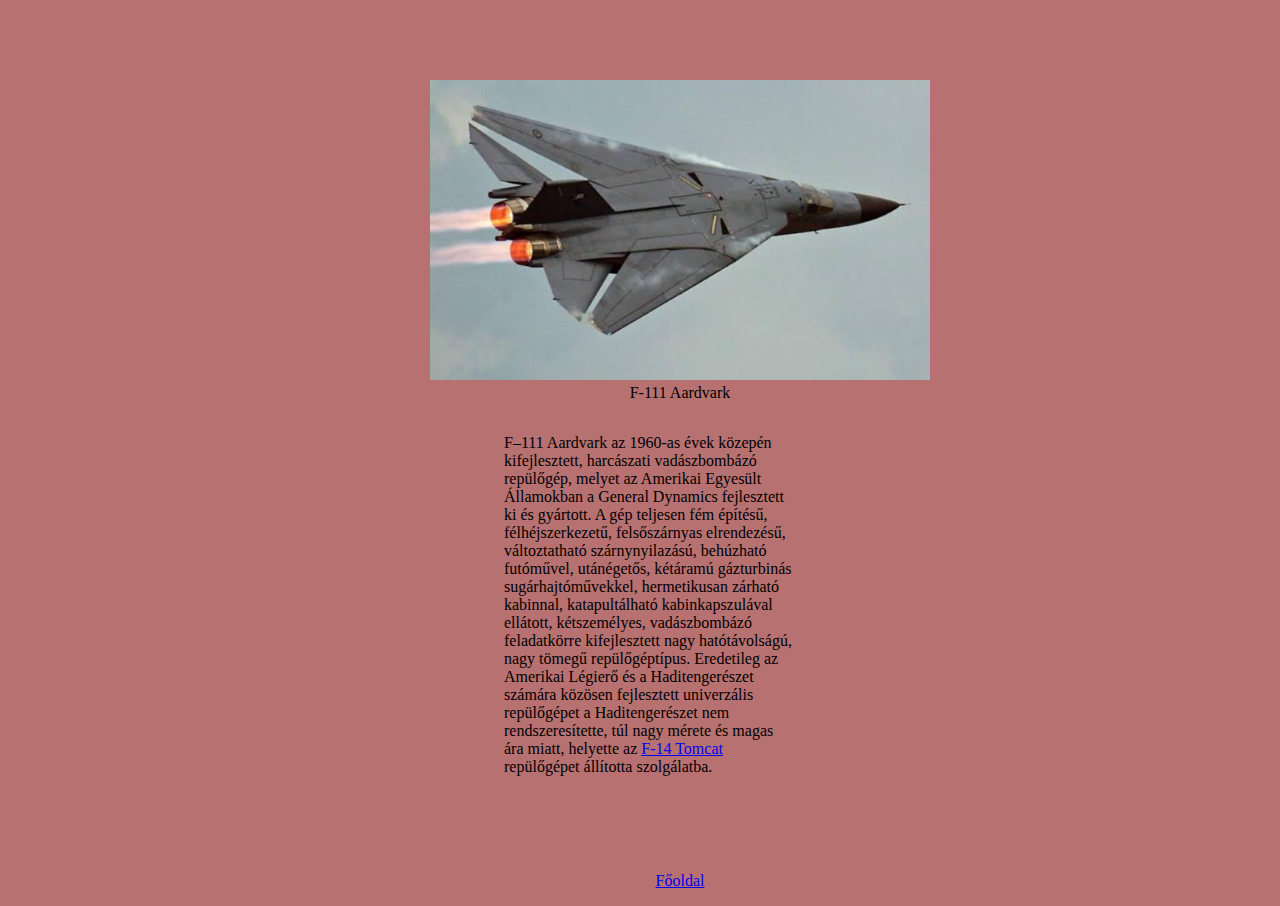
==== f111lore.html @ 318a4653 "Merge pull request #4 from webprogxnje/main" ====
<!DOCTYPE html>
<html>
<head>
    <meta charset="utf-8">
    <title>F-111</title>
    <link rel="stylesheet" type="text/css" href="design.css">
</head>
<body id="indexbody">
    <p>
         <div>
            <p id="f111l"><img src="f111.jpg" width="500" height="300" title="f111"><br>F-111 Aardvark</p> 
            <p id="f111rizsa">F–111 Aardvark az 1960-as évek közepén kifejlesztett, harcászati vadászbombázó repülőgép, melyet az Amerikai Egyesült Államokban a General Dynamics fejlesztett ki és gyártott. A gép teljesen fém építésű, félhéjszerkezetű, felsőszárnyas elrendezésű, változtatható szárnynyilazású, behúzható futóművel, utánégetős, kétáramú gázturbinás sugárhajtóművekkel, hermetikusan zárható kabinnal, katapultálható kabinkapszulával ellátott, kétszemélyes, vadászbombázó feladatkörre kifejlesztett nagy hatótávolságú, nagy tömegű repülőgéptípus. Eredetileg az Amerikai Légierő és a Haditengerészet számára közösen fejlesztett univerzális repülőgépet a Haditengerészet nem rendszeresítette, túl nagy mérete és magas ára miatt, helyette az <a href="f14lore.html">F-14 Tomcat</a> repülőgépet állította szolgálatba.</p>
            <p id="vissza"><a href="index.html">Főoldal</a></p>
        </div>
    </p>
</body>
</html>
---- design.css ----
#menu1 {
    float: left;
    width: 100%;
    padding: 0;
    margin: 0 0 1em 0;
    list-style-type: none;
    background-color: #000;
}
#menu1 li{ display: inline;}
#menu1 a {
  float:left;
  padding: 0.25em 1em;
  margin: 0.25em 0 0.25em 1em;
  color: #b4c424;
  text-decoration: none;
}
#menu1 a:hover { background-color:red}
#boing{
  float: left;
  padding: 0.25em 1em;
  margin: 0.25em 0 0.25em 1em;
}
#fishy{
  float: right;
  padding: 0.25em 1em;
  margin: 0.25em 0 0.25em 1em;
}
label {
  width: 60px;
  display: inline-block;
}
input, select {
  margin: 10px 0;
  padding: 2px;
}
#indexbody{
  background-color: rgb(184, 113, 113);
}
#kepekbody{
  background-color: silver;
}
#kapcsolatbody{
  background-color: rgb(151, 202, 223);
}
#belepesbody{
  background-color: #ecaf76;
}
#regbody{
  background-color: thistle;
}
#f111{
  float: left;
  margin: 5em 0 1em 5em;
  text-align: center;
}
#tornado{
  float: left;
  margin: 5em 0 1em 5em;
  text-align: center;
}
#f14{
  float: left;
  margin: 5em 0 1em 5em;
  text-align: center;
}
#f14n{
  float: left;
  margin: 5em 0 1em 4em;
  text-align: center;
}
#f111l{
  float:none;
  margin: 5em 0 1em 5em;
  text-align: center;
}
#f111rizsa{
  float: none;
  padding: 1em 30em;
  margin: 0.25em 0 0.25em 1em;
}
#vissza{
  float:none;
  margin: 5em 0 1em 5em;
  text-align: center;
}
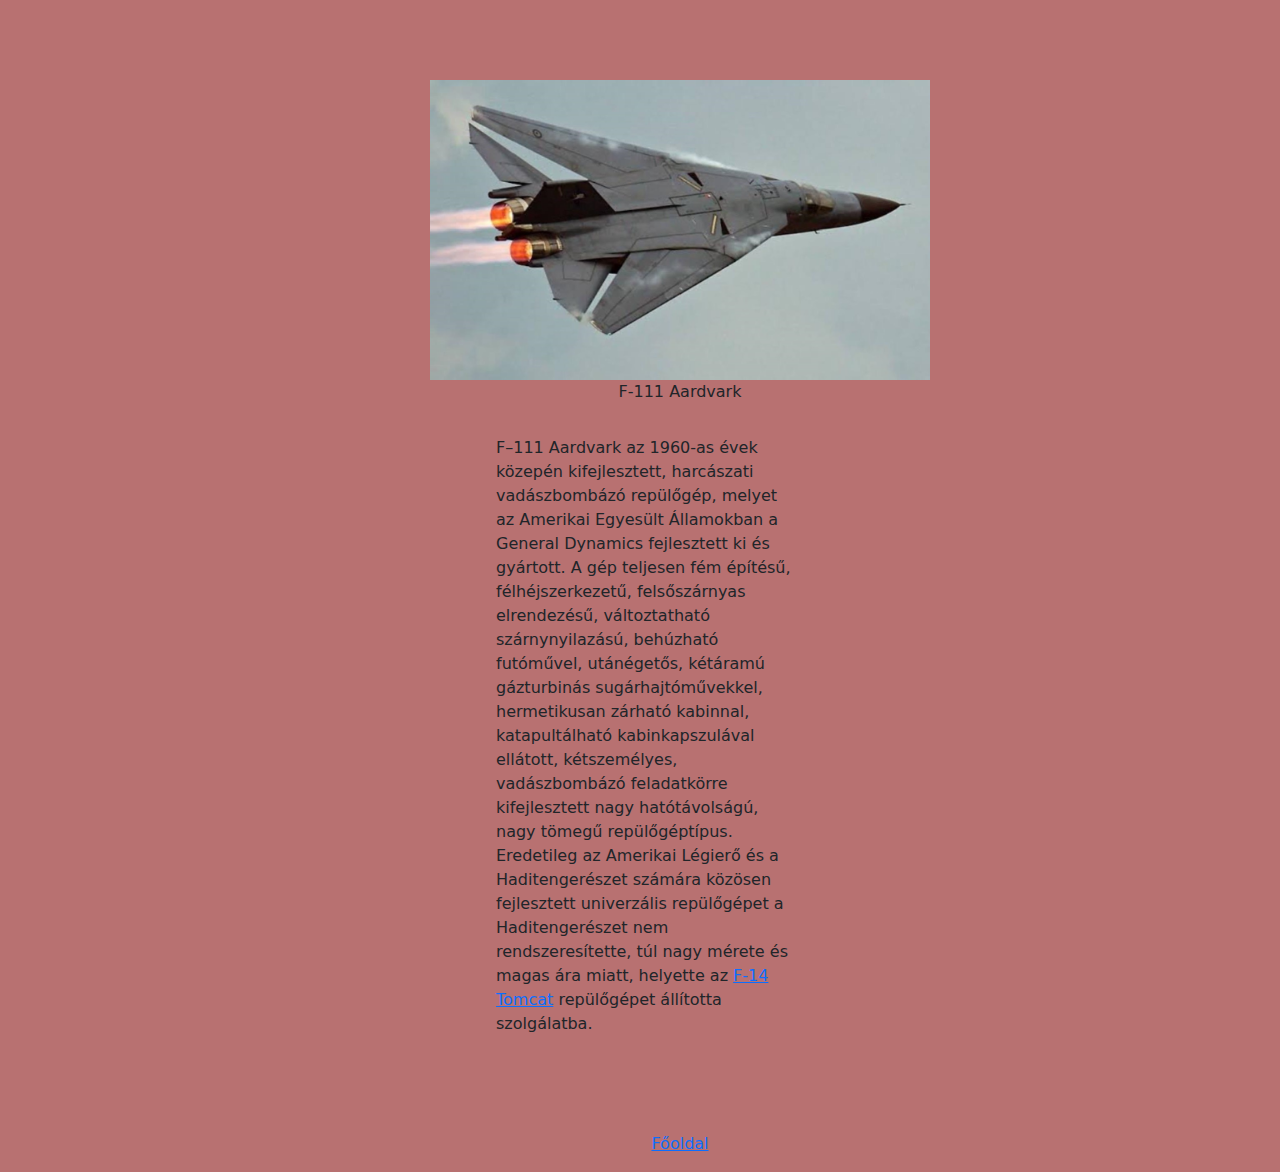
==== commit 7dcf55ac: "Add files via upload" ====
--- a/f111lore.html
+++ b/f111lore.html
@@ -4,11 +4,13 @@
     <meta charset="utf-8">
     <title>F-111</title>
     <link rel="stylesheet" type="text/css" href="design.css">
+    <link href="https://cdn.jsdelivr.net/npm/bootstrap@5.3.3/dist/css/bootstrap.min.css" rel="stylesheet" integrity="sha384-QWTKZyjpPEjISv5WaRU9OFeRpok6YctnYmDr5pNlyT2bRjXh0JMhjY6hW+ALEwIH" crossorigin="anonymous">
 </head>
 <body id="indexbody">
+    <script src="https://cdn.jsdelivr.net/npm/bootstrap@5.3.3/dist/js/bootstrap.bundle.min.js" integrity="sha384-YvpcrYf0tY3lHB60NNkmXc5s9fDVZLESaAA55NDzOxhy9GkcIdslK1eN7N6jIeHz" crossorigin="anonymous"></script>
     <p>
          <div>
-            <p id="f111l"><img src="f111.jpg" width="500" height="300" title="f111"><br>F-111 Aardvark</p> 
+            <p id="f111l"><img src="f111.jpg" width="500" height="300" title="F-111"><br>F-111 Aardvark</p> 
             <p id="f111rizsa">F–111 Aardvark az 1960-as évek közepén kifejlesztett, harcászati vadászbombázó repülőgép, melyet az Amerikai Egyesült Államokban a General Dynamics fejlesztett ki és gyártott. A gép teljesen fém építésű, félhéjszerkezetű, felsőszárnyas elrendezésű, változtatható szárnynyilazású, behúzható futóművel, utánégetős, kétáramú gázturbinás sugárhajtóművekkel, hermetikusan zárható kabinnal, katapultálható kabinkapszulával ellátott, kétszemélyes, vadászbombázó feladatkörre kifejlesztett nagy hatótávolságú, nagy tömegű repülőgéptípus. Eredetileg az Amerikai Légierő és a Haditengerészet számára közösen fejlesztett univerzális repülőgépet a Haditengerészet nem rendszeresítette, túl nagy mérete és magas ára miatt, helyette az <a href="f14lore.html">F-14 Tomcat</a> repülőgépet állította szolgálatba.</p>
             <p id="vissza"><a href="index.html">Főoldal</a></p>
         </div>
